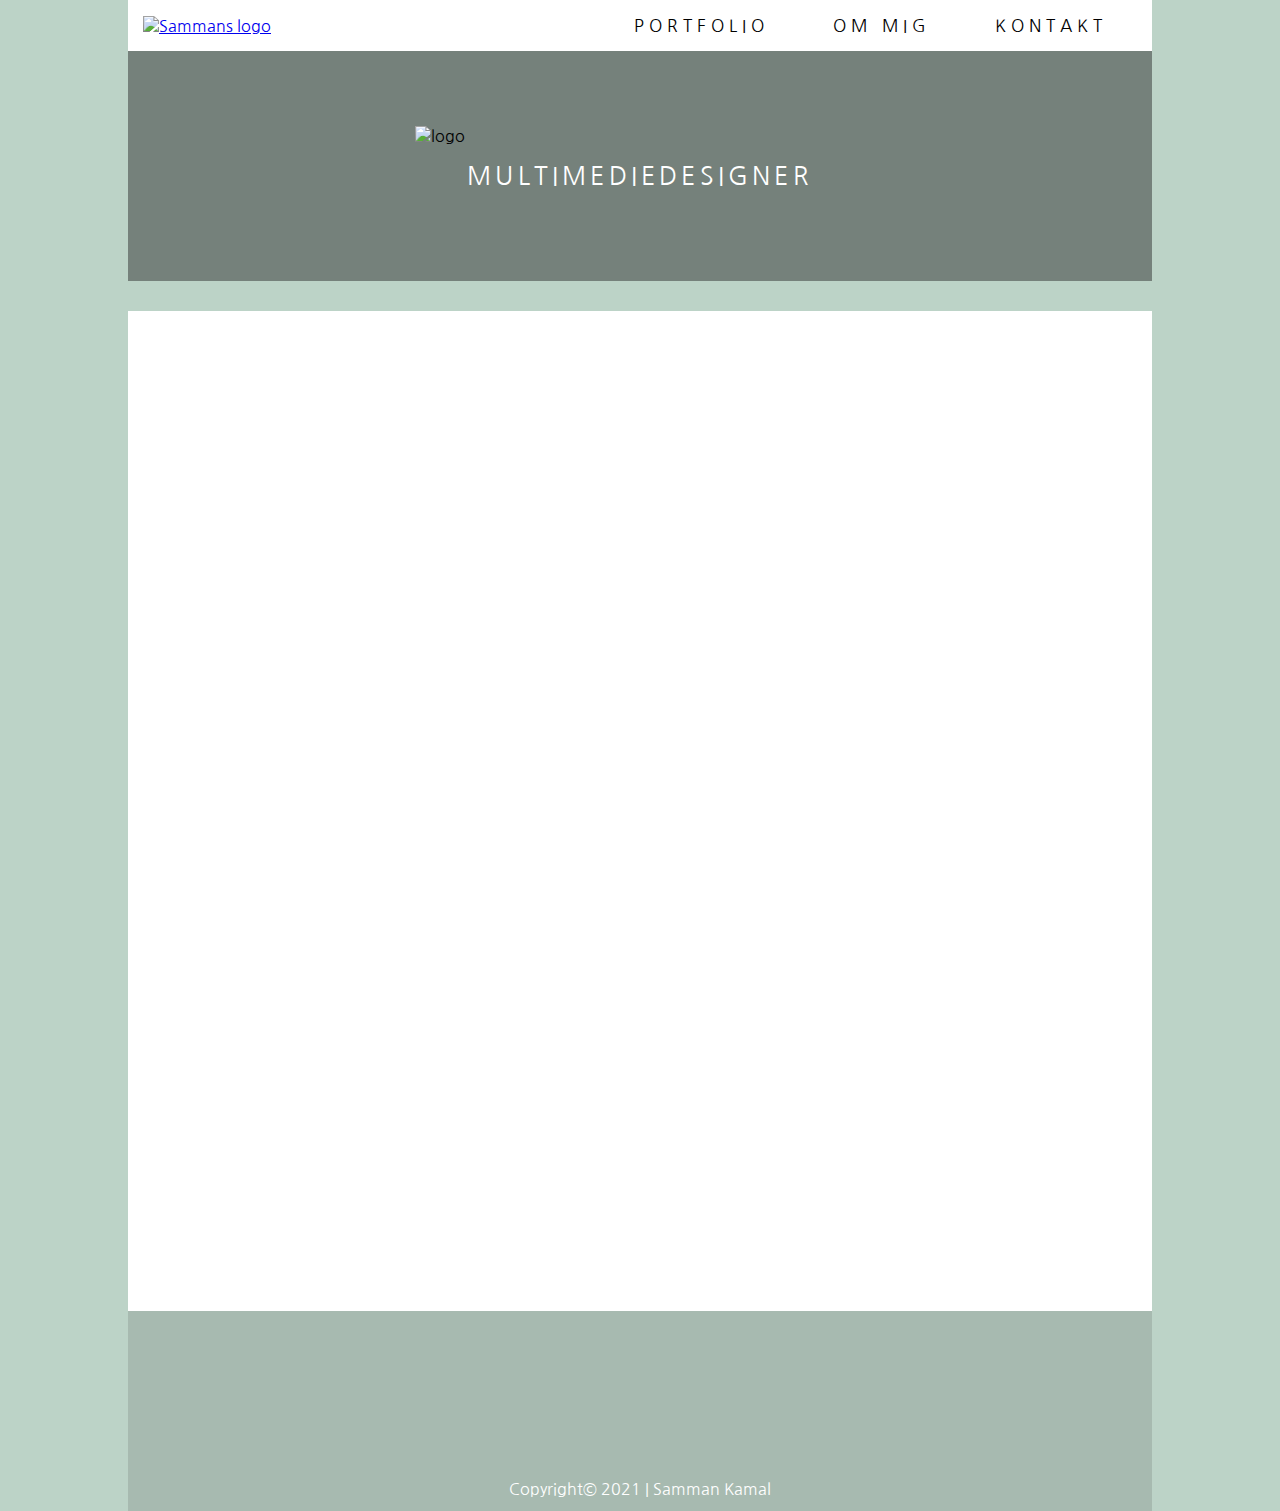
==== index.html @ 69886887 "Add files via upload" ====
<!DOCTYPE html>
<html lang="da">

<head>
    <meta charset="UTF-8">
    <meta http-equiv="X-UA-Compatible" content="IE=edge">
    <meta name="viewport" content="width=device-width, initial-scale=1.0">
    <link rel="preconnect" href="https://fonts.googleapis.com">
    <link rel="stylesheet" href="css/stylesheet.css">
    <link rel="preconnect" href="https://fonts.gstatic.com" crossorigin>
    <link rel="preconnect" href="https://fonts.googleapis.com">
    <link rel="preconnect" href="https://fonts.gstatic.com" crossorigin>
    <link href="https://fonts.googleapis.com/css2?family=Nanum+Gothic:wght@400;700&display=swap" rel="stylesheet">
    <link rel="stylesheet" href="https://use.fontawesome.com/releases/v5.15.4/css/all.css" integrity="sha384-DyZ88mC6Up2uqS4h/KRgHuoeGwBcD4Ng9SiP4dIRy0EXTlnuz47vAwmeGwVChigm" crossorigin="anonymous">
    <script src="https://kit.fontawesome.com/70c81a1ea4.js" crossorigin="anonymous"></script>

    <title>Samman Kamal</title>
</head>

<body>

    <div class="container">
        <header>
            <!--<div class="headerbox">-->
            <div class="logo">

                <a href="index.html">
                    <img src="images/logo.png" alt="Sammans logo" width="300px;">
                </a>
            </div>
            <nav>
                <a href="portfolio1.html" class="navknap">PORTFOLIO</a>
                    <!--<div class="navbar">
                        <button class="dropbtn">Dropdown 
                        <i class="fa fa-caret-down"></i>
                        </button>
                        <div class="dropdown">
                            <div class="dropdown-content">
                                <a href="/om-mig.html">Link 1</a>
                                <a href="#">Link 2</a>
                                <a href="#">Link 3</a>
                            </div>
                        </div>
                    </div> -->
                <a href="om-mig.html" class="navknap">OM MIG</a>
                <a href="kontaktside.html" class="navknap">KONTAKT</a>
            </nav>
        <!--</div>-->
        </header>
        <div class="box1">
            <img src="./images/logo-hvid.png" alt="logo" width="450px">
           
                <h2 class="h2-index">MULTIMEDIEDESIGNER</h2>

        </div> 
       
        <main>
            <!--<h1>Velkommen</h1>
            <p>Lorem, ipsum dolor sit amet consectetur adipisicing elit. Laudantium harum temporibus ex neque, illo
                voluptatibus cupiditate deleniti blanditiis tempore odit porro illum magnam necessitatibus maxime.</p>v-->
            
                <div class="wrapper">

                <div class="cards">
                    <div class="card1"></div>
                    <div class="card2"></div>
                    <div class="card3"></div>
                </div>
                <div class="cards2">


                </div>
            </div>
        </main>
    </div>
    <footer>
        <div class="socialicon1">
            <a class="socialicon" href="https://www.linkedin.com/" target="_blank"><i class="fab fa-linkedin-in"></i>
            </a>
            <a class="socialicon" href="https://da-dk.facebook.com/" target="_blank"><i
                    class="fab fa-facebook-messenger"></i>
            </a>
            <a class="socialicon" href="https://www.instagram.com/" target="_blank"><i class="fab fa-instagram"></i>
            </a>
        </div>
        <p> Copyright&copy; 2021 | Samman Kamal</p>    
    </footer>
</body>

</html>
---- css/stylesheet.css ----
*{
    padding: 0%;
    margin: 0%;
}
html{
    height: 100%;
}
body{
    background-color: #BCD3C7;
    /*background-image: linear-gradient(90deg, rgb(204, 47, 243),purple);*/
    font-family: 'Nanum Gothic', sans-serif;
    font-weight: 400;
    width: 1024px;
    margin-left: auto;
    margin-right: auto;
}
main{
    font-family: 'Nanum Gothic', sans-serif;
    font-weight: 400;
    background-color: white;
    min-height: 1000px;
    margin-top: 0px;

}
.mainportfolio{
    font-family: 'Nanum Gothic', sans-serif;
    font-weight: 400;
    background-color: white;
    min-height: 3000px;
    margin-top: 0px;
}
.mainportfolio h2{
margin-bottom: 20px;
margin-left: 27px;
}
.kontaktmain{
    font-family: 'Nanum Gothic', sans-serif;
    font-weight: 400;
    background-color: white;
    min-height: 700px;
    margin-top: 0px;
}
header{
    background-color:white;
    display: flex;
    justify-content: space-between;
    align-items: center;
    padding: 15px;
}
.logo{
    justify-content: center;
    
}

h1{
    font-family: 'Nanum Gothic', sans-serif;
    font-weight: 400;
    letter-spacing: 10px;
    padding: 12px;
    color: white;
    font-size: 60px;
}
.box1{
    background-color: rgba(51, 51, 51, 0.513);
    height: 200px;
    display: flex;
    justify-content: center;
    padding: 15px;
    align-items: center;
    flex-direction: column;
}

h2{
    font-family: 'Nanum Gothic', sans-serif;
    font-weight: 400;
    letter-spacing: 3.5px;
    color: black;
    font-size: 50px;
    padding-top: 30px;
    
}

.h2-index{
    font-family: 'Nanum Gothic', sans-serif;
    font-weight: 400;
    font-size: 25px;
    padding: 15px;
    justify-content: center;
    align-items: center;
    color: white;
    letter-spacing: 4.2px;
}

h3{
    font-family: 'Nanum Gothic', sans-serif;
    font-weight: 400;
    letter-spacing: 3.5px;
    color: black;
    
    padding: 10px;
}


.navknap{
    text-decoration: none;
    font-family: 'Nanum Gothic', sans-serif;
    font-weight: 400;
    color: black;
    align-items: center;
    font-size: 17px;
    padding: 30px 30px;
    letter-spacing: 5px;
}
/*
.headerbox{
    width: 1024px;
    position: fixed;
    top: 0px;
    background-color: rgba(255, 255, 255, 0.438);
    min-height: 70px;
    display: flex;
    align-items: center;
    justify-content: center;

}*/
a{
    padding-top: 20px;
    align-items: center;
    transition: 0.2s;
}
a:hover{
font-size: large;
font-weight: 700;
}
h3{
    font-size: 27px;
    margin: 20px;
    
}

.pmain{
    font-family: 'Nanum Gothic', sans-serif;
    font-weight: 400;
    color: black;
    font-size: 30px;
    padding: 12px;
    padding-top: 30px;
    text-align: center;
}
.p-ommig{
    text-align: justify;
    margin-left: 30px;
    margin-right: 30px;
    padding-top: 30px;
}
/*.p-ommig, h1{
    color: black;
    font-family: 'Nanum Gothic', sans-serif;
    font-weight: 400;
}*/
.port-tekst{
    font-family: 'Nanum Gothic', sans-serif;
    font-weight: 400;
    color: black;
    font-size: 18px;
    padding-left: 27px;
    padding-right: 27px;
    text-align: justify;
    line-height: 150%;
    
}
   
footer{
    background-color: #A7BAB0;
    min-height: 200px;
    margin-left: auto;
    margin-right: auto;
}
footer p{
    color: white;
    font-family: 'Nanum Gothic', sans-serif;
    font-weight: 400;
    text-align: center;
    margin-top: 110px;
    
    
}
.socialicon{
    text-decoration: none;
    color: white;
    transition: color 0.2s;
    justify-content: end;
}
.socialicon:hover{
    color: rgba(51, 51, 51, 0.513);
}
.socialicon1{
    display: flex;
    justify-content: end;
}
.container{
    
    margin-left: auto;
    margin-right: auto;
}
.cards{
    flex-wrap: wrap;
    display: flex;
    justify-content: space-around;
    align-items: center;
    margin: 30px;
}
.cards2{
    flex-wrap: wrap;
    display: flex;
    justify-content: space-around;
    align-items: center;
    margin-top: 27px;

}
.cards3{
    flex-wrap: wrap;
    display: flex;
    justify-content: space-around;
    align-items: center;
    margin-top: 27px;

}


.card1{
    background-image: url(../images/img4.png);
    height: 600px;
    background-size: cover;
    width: 47%;
    
}
.card2{
    background-image: url(../images/Nyhavn-Julian.jpg);
    height: 600px;
    background-size: cover;
    width: 47%;
}

.card4{
    background-image: url(../images/img5.png);
    background-size: cover;
    height: 350px;
    width: 65%;
}        

.card5{
    background-image: url(../images/Spejl.png);
    background-size: cover;
    height: 350px;
    width: 65%;
    margin-top: 27px;
}
.card6{
    background-image: url(../images/xd-1.png);
    background-size: cover;
    height: 450px;
    width: 30%;
    margin-top: 27px;
}
.card7{
    background-image: url(../images/xd-2.jpg);
    background-size: cover;
    height: 450px;
    width: 30%;
    margin-top: 27px;
}
.card8{
    background-image: url(../images/xd-3.jpg);
    background-size: cover;
    height: 450px;
    width: 30%;
    margin-top: 27px;
}
.card9{
    background-image: url(../images/xd-4.jpg);
    background-size: cover;
    height: 450px;
    width: 30%;
    margin-top: 27px;
}
.card10{
    background-image: url(../images/xd-4.jpg);
    background-size: cover;
    height: 450px;
    width: 30%;
    margin-top: 27px;
}

    
.kontaktcontainer p{
    font-family: 'Nanum Gothic', sans-serif;
    font-weight: 400;
    color: black;
    margin: 12px;
    letter-spacing: 1.2px;
    font-size: 20px;
}
.kontaktcontainer{
    padding: 14px;
    border-width: 3px;
    /*background-color: cadetblue;*/
    margin-top: 30px;
    margin-left: auto; /*30px original*/
    margin-right: auto;
    width: 500px;

}
input[type=text], select, textarea{
    width: 500px;
    font-family: 'Nanum Gothic', sans-serif;
    font-weight: 400;
    letter-spacing: 1.2px;
    padding: 12px;
    border: solid rgba(51, 51, 51, 0.513);
    box-sizing: border-box;
    
}
input[type=E-mail], select, textarea{
    width: 500px;
    font-family: 'Nanum Gothic', sans-serif;
    font-weight: 400;
    letter-spacing: 1.2px;
    padding: 12px;
    border: solid rgba(51, 51, 51, 0.513);
    box-sizing: border-box;
}

input[type=submit]{
    width: 100px;
    padding: 12px;
    background-color: rgba(255, 255, 255, 0.438);
    border: solid rgba(51, 51, 51, 0.513);
    box-sizing: border-box;
    float: right;
    margin-top: 12px;
    transition: 0.2s;
}
input[type=submit]:hover {
    color: white;
    background-color: #81D0D0;
    letter-spacing: 5px;
}
i{
    font-size: 30px;
    padding-top: 10px;
    padding: 8px;
    text-align: center;
}

.sammanimg{
    float: right;
    display: flex;  
}
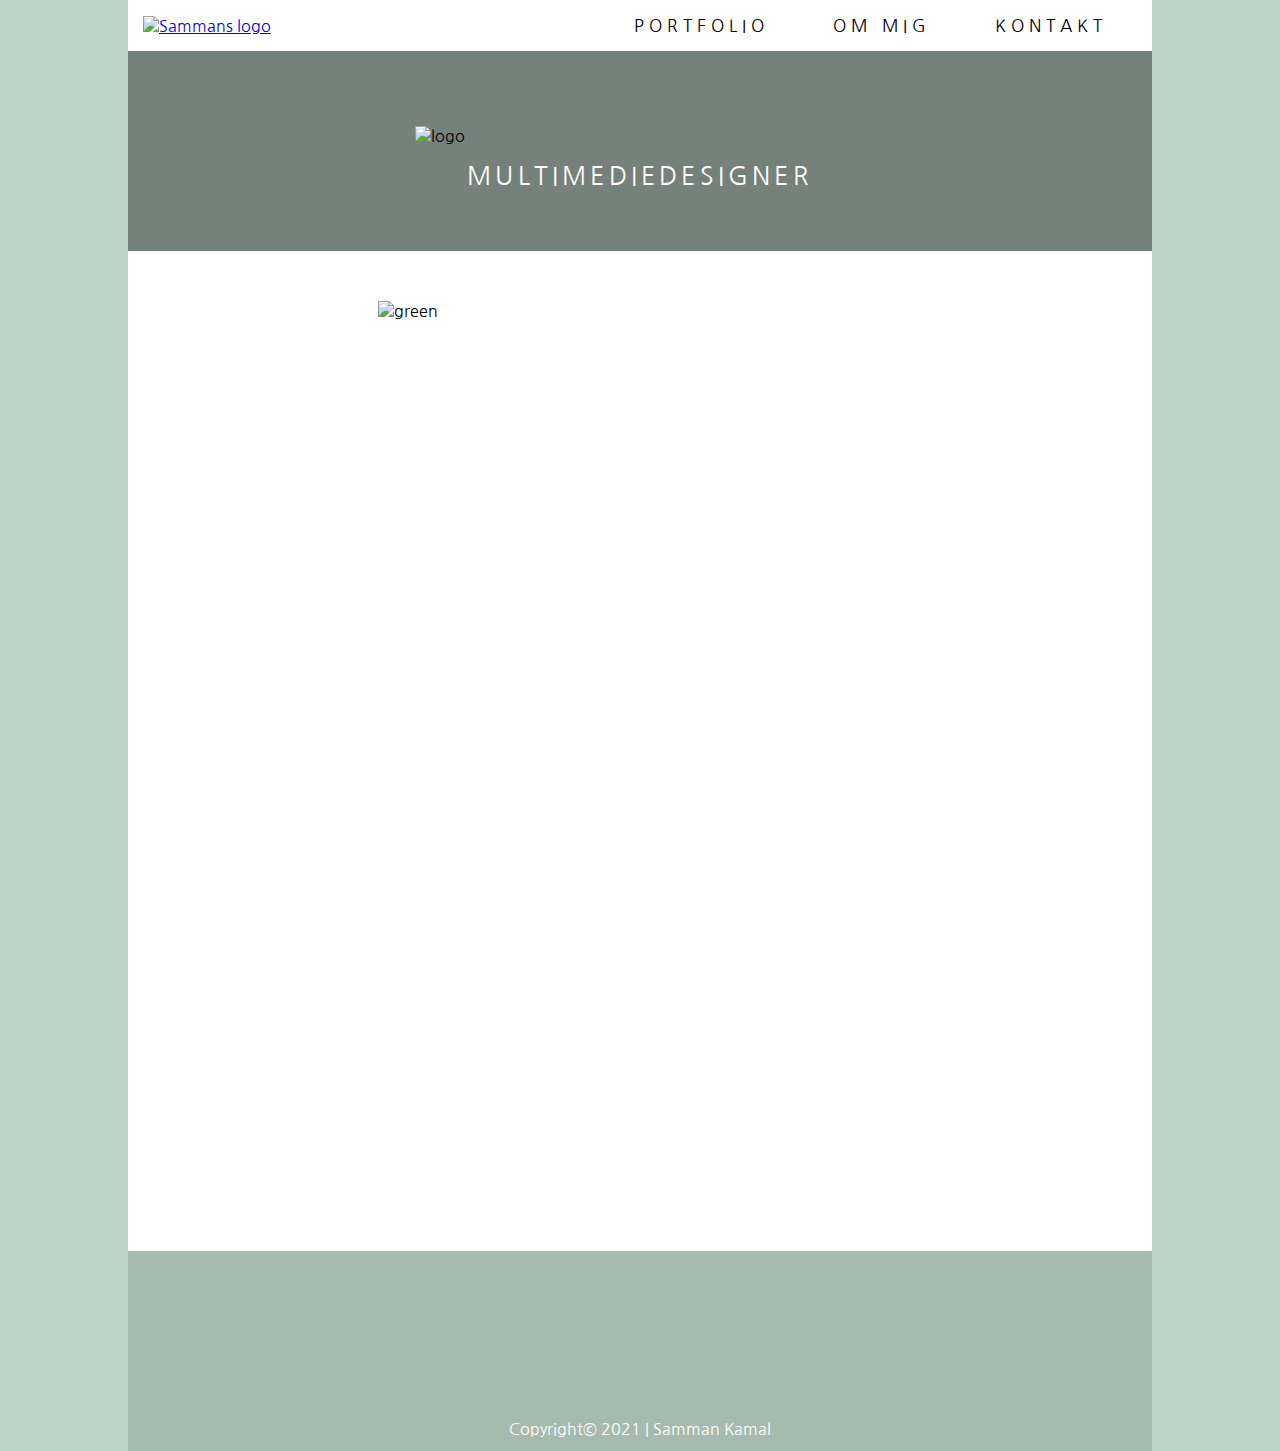
==== commit d494590f: "change" ====
--- a/index.html
+++ b/index.html
@@ -30,18 +30,7 @@
             </div>
             <nav>
                 <a href="portfolio1.html" class="navknap">PORTFOLIO</a>
-                    <!--<div class="navbar">
-                        <button class="dropbtn">Dropdown 
-                        <i class="fa fa-caret-down"></i>
-                        </button>
-                        <div class="dropdown">
-                            <div class="dropdown-content">
-                                <a href="/om-mig.html">Link 1</a>
-                                <a href="#">Link 2</a>
-                                <a href="#">Link 3</a>
-                            </div>
-                        </div>
-                    </div> -->
+                
                 <a href="om-mig.html" class="navknap">OM MIG</a>
                 <a href="kontaktside.html" class="navknap">KONTAKT</a>
             </nav>
@@ -55,20 +44,14 @@
         </div> 
        
         <main>
-            <!--<h1>Velkommen</h1>
-            <p>Lorem, ipsum dolor sit amet consectetur adipisicing elit. Laudantium harum temporibus ex neque, illo
-                voluptatibus cupiditate deleniti blanditiis tempore odit porro illum magnam necessitatibus maxime.</p>v-->
+            <img src="images/img1.png" class="greenimg" alt="green">
             
                 <div class="wrapper">
 
                 <div class="cards">
-                    <div class="card1"></div>
-                    <div class="card2"></div>
-                    <div class="card3"></div>
-                </div>
-                <div class="cards2">
-
-
+                    <div class="card11"></div>
+                    <div class="card12"></div>
+                    <div class="card13"></div>
                 </div>
             </div>
         </main>
@@ -87,4 +70,4 @@
     </footer>
 </body>
 
-</html>+</html>
--- a/css/stylesheet.css
+++ b/css/stylesheet.css
@@ -19,19 +19,29 @@
     font-weight: 400;
     background-color: white;
     min-height: 1000px;
-    margin-top: 0px;
+    margin-top: -30px;
 
 }
 .mainportfolio{
     font-family: 'Nanum Gothic', sans-serif;
     font-weight: 400;
     background-color: white;
-    min-height: 3000px;
+    min-height: 3500px;
     margin-top: 0px;
 }
 .mainportfolio h2{
 margin-bottom: 20px;
 margin-left: 27px;
+}
+.ommigtekst{
+    font-family: 'Nanum Gothic', sans-serif;
+    font-weight: 400;
+    color: black;
+    font-size: 18px;
+    padding-left: 27px;
+    padding-right: 27px;
+    text-align: justify;
+    line-height: 1.5;
 }
 .kontaktmain{
     font-family: 'Nanum Gothic', sans-serif;
@@ -321,7 +331,7 @@
     box-sizing: border-box;
     
 }
-input[type=E-mail], select, textarea{
+input[type=email], select, textarea{
     width: 500px;
     font-family: 'Nanum Gothic', sans-serif;
     font-weight: 400;
@@ -357,7 +367,18 @@
     float: right;
     display: flex;  
 }
-
-
-
-
+.logo img{
+    width: 300px;
+}
+.sammanimg img{
+    width: 400px;
+}
+.greenimg{
+    width: 500px;
+    
+    margin-left: 250px;
+    margin-right: auto;
+    margin-top: 50px;
+}
+
+
